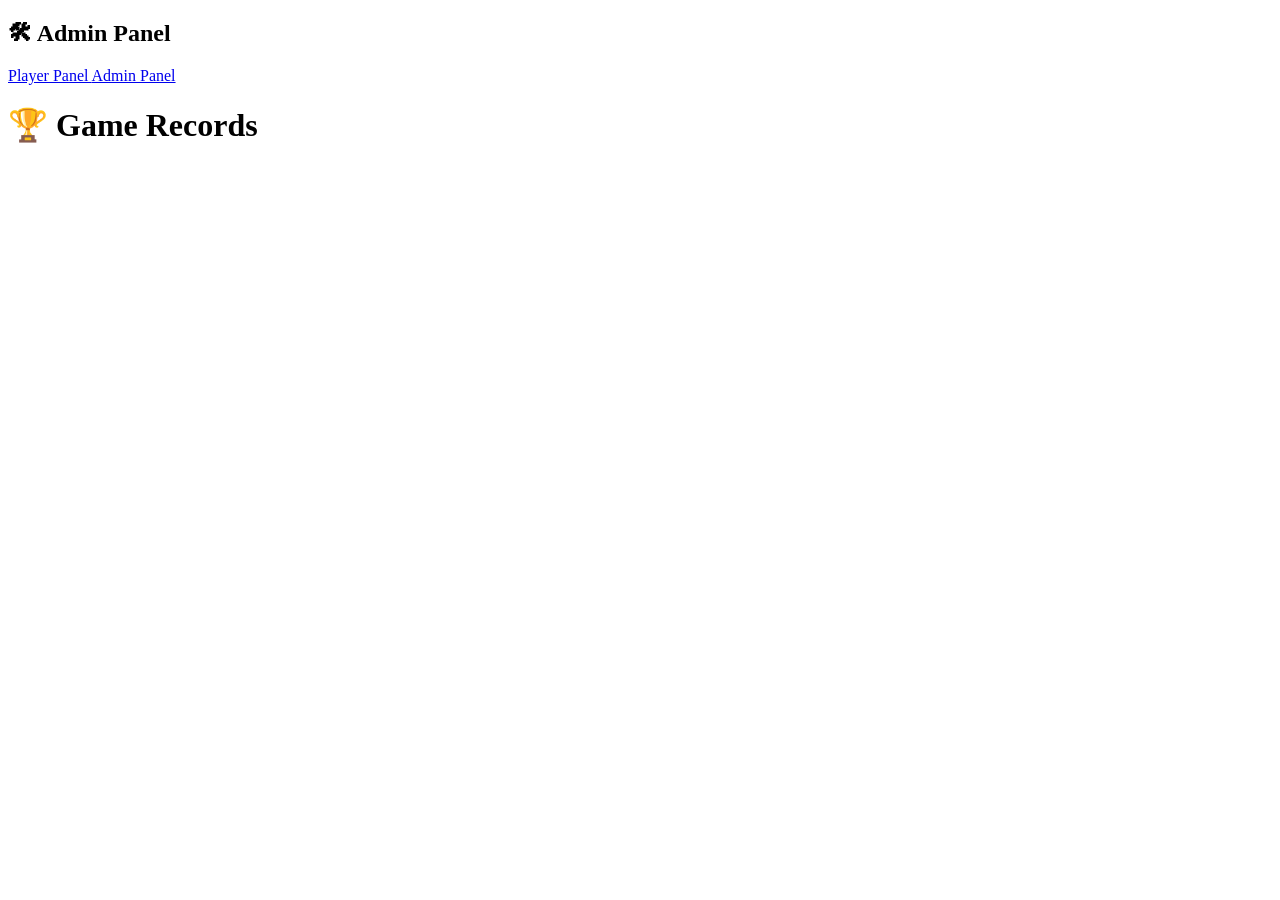
==== admin.html @ 72df4fbd "Create admin panel layout and navigation" ====
<!DOCTYPE html>
<html lang="en">

<head>

  <meta charset="UTF-8">

  <meta
  name="viewport"
  content="width=device-width, initial-scale=1.0">

  <title>Admin Panel</title>

  <link
  rel="stylesheet"
  href="style.css">

</head>

<body>

<nav class="navbar">

  <h2>🛠 Admin Panel</h2>

  <div class="nav-links">

    <a href="index.html">
      Player Panel
    </a>

    <a href="admin.html">
      Admin Panel
    </a>

  </div>

</nav>

<div class="container">

  <h1>🏆 Game Records</h1>
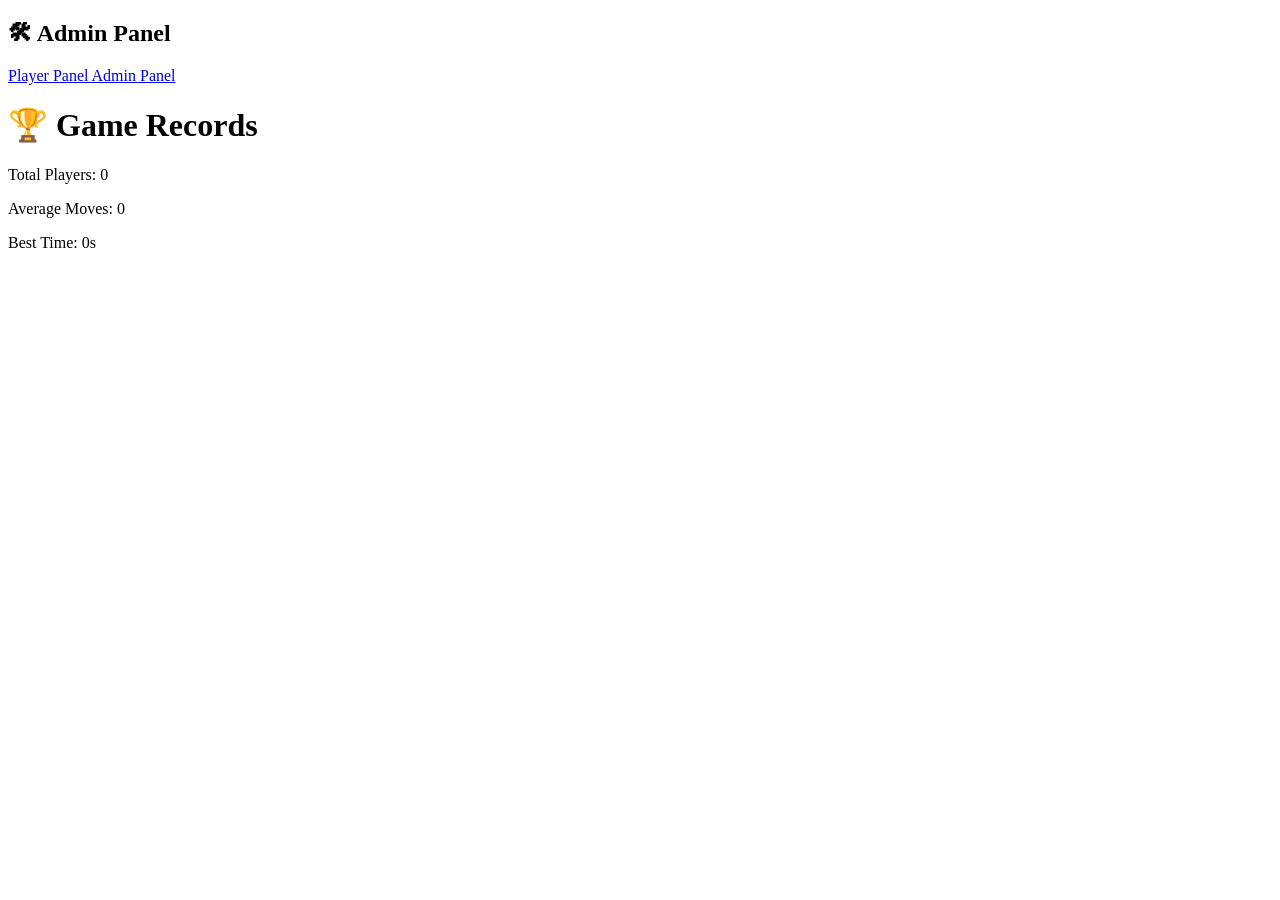
==== commit 10c2797c: "Add admin statistics dashboard" ====
--- a/admin.html
+++ b/admin.html
@@ -39,4 +39,24 @@
 
 <div class="container">
 
-  <h1>🏆 Game Records</h1>+  <h1>🏆 Game Records</h1>
+    <!-- STATS -->
+
+  <div class="stats">
+
+    <p>
+      Total Players:
+      <span id="totalPlayers">0</span>
+    </p>
+
+    <p>
+      Average Moves:
+      <span id="averageMoves">0</span>
+    </p>
+
+    <p>
+      Best Time:
+      <span id="bestTime">0</span>s
+    </p>
+
+  </div>
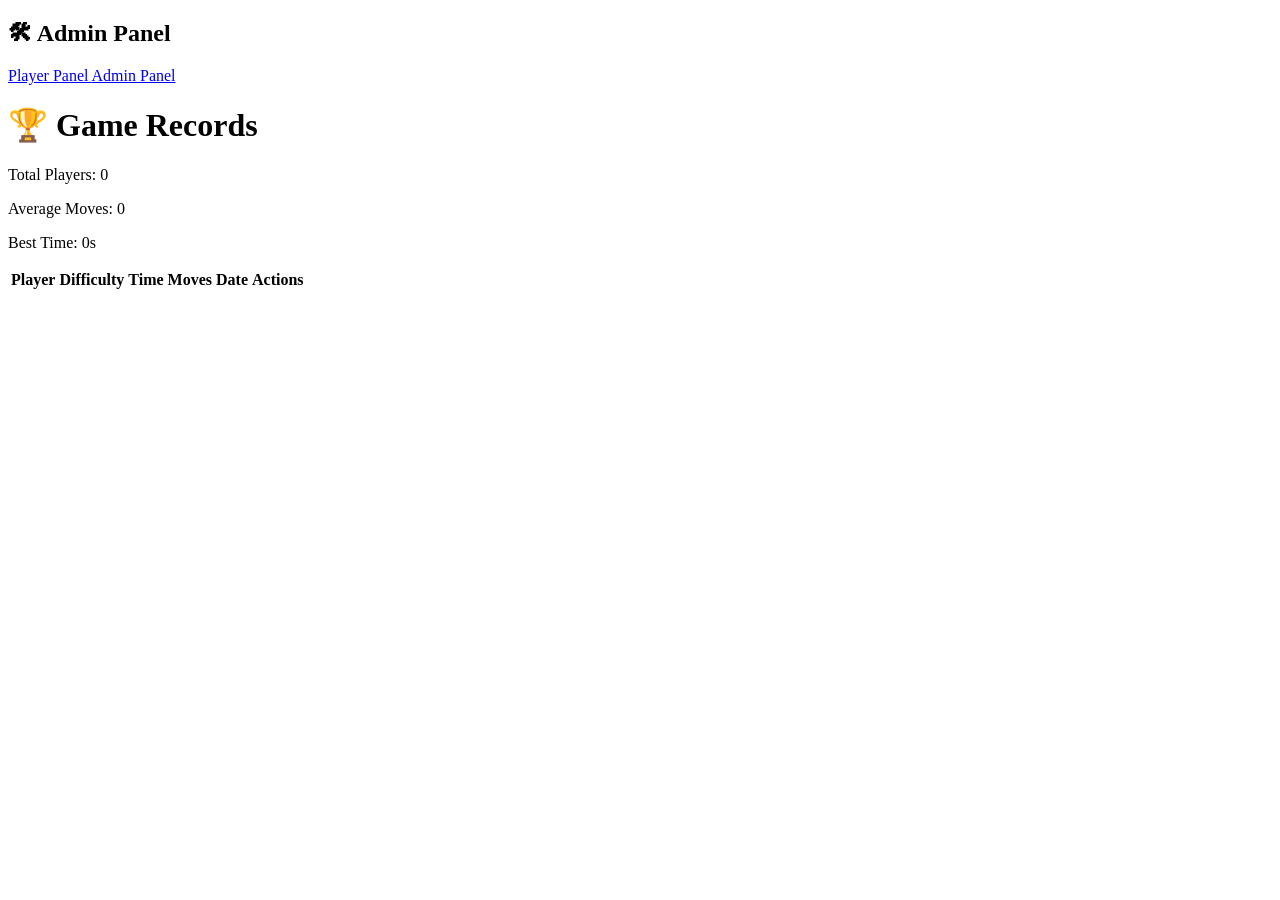
==== commit c32213dc: "Implement game records table and admin data view" ====
--- a/admin.html
+++ b/admin.html
@@ -59,4 +59,38 @@
       <span id="bestTime">0</span>s
     </p>
 
-  </div>+  </div>
+    <!-- TABLE -->
+
+  <table class="admin-table">
+
+    <thead>
+
+      <tr>
+
+        <th>Player</th>
+
+        <th>Difficulty</th>
+
+        <th>Time</th>
+
+        <th>Moves</th>
+
+        <th>Date</th>
+
+        <th>Actions</th>
+
+      </tr>
+
+    </thead>
+
+    <tbody id="adminTableBody"></tbody>
+
+  </table>
+
+</div>
+
+<script src="admin.js"></script>
+
+</body>
+</html>
